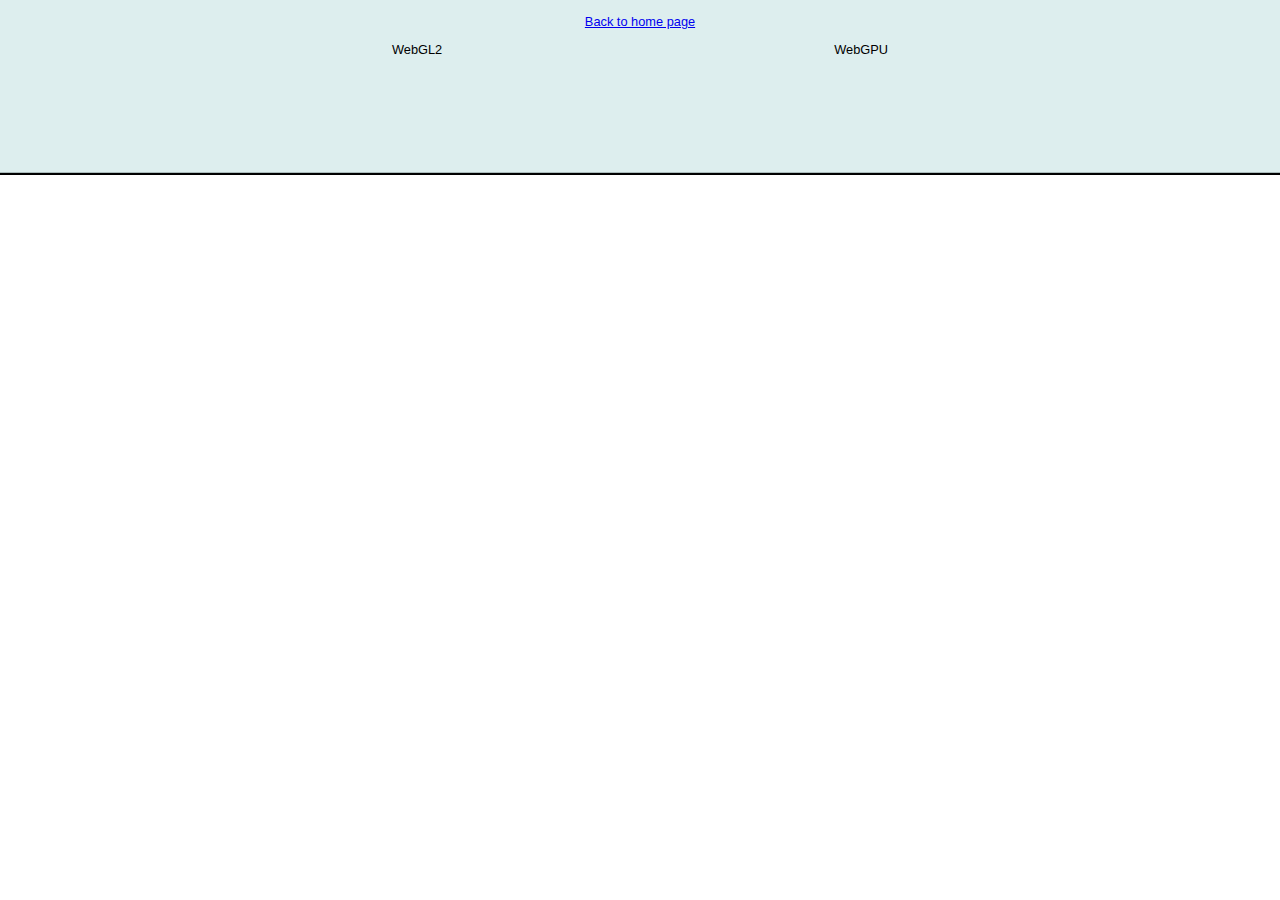
==== winit/static/index.html @ 68e9ae63 "make the winit example runnable in the browser" ====
<!DOCTYPE html>
<html>

<head>
    <title>My WINIT example</title>
    <meta name="viewport" content="width=device-width, initial-scale=1.0" />
    <meta content="text/html;charset=utf-8" http-equiv="Content-Type" />
    <link rel="stylesheet" href="style.css" />
</head>

<body>
    <div class="root">
        <div id="menu-button"><span></span><span></span><span></span></div>

        <div id="banner">
            <div class="banner-prefix">
                <p>
                    <a href="../index.html">
                        Back to home page
                    </a>
                </p>
            </div>
            <div class="backend-list-container">
                <div class="backend-list">
                    <p class="backend-name">WebGL2</p>
                    <div class="item-list" id="webgl2-list">

                    </div>
                </div>
                <div class="backend-list">
                    <p class="backend-name">WebGPU</p>
                    <div class="item-list" id="webgpu-list">

                    </div>
                </div>
            </div>
        </div>
        <canvas class="main-canvas" id="canvas"></canvas>
    </div>
    <script type="module">
        import(`./webgl2.js`).then((module) => module.default());
        /*const params = new URLSearchParams(window.location.search);
        const backend = params.get("backend");
        const example = params.get("example");
        if (backend !== null && example !== null) {
            import(`./${backend}.js`).then((module) => module.default());
        } else {
            window.location.assign(
                `${window.location.href}?backend=webgl2&example=hello_triangle`
            );
        }

        const menuButton = document.getElementById("menu-button");
        const banner = document.getElementById("banner");
        menuButton.onclick = () => {
            if (menuButton.classList.contains("active")) {
                menuButton.classList.remove("active");
                banner.classList.remove("visible");
            } else {
                menuButton.classList.add("active");
                banner.classList.add("visible");
            }
        };*/
    </script>
</body>

</html>
---- winit/static/style.css ----
:focus {
    outline: none;
}

body {
    margin: 0px;
    background: #fff;
    font-family: "Calibri", "Arial", sans-serif;
    width: 100%;
    height: 100%;
}

.root {
    width: 100%;
    height: 100%;
    display: flex;
    flex-direction: column;
}

#banner {
    background: #dee;
    padding: 0.5em 0;
    border-bottom: 1px solid #abb;

    @media only screen and (max-width: 1000px) {
        max-height: 0;
        transition: max-height 0.15s ease;
        overflow: hidden;
        padding: 0;
    }
}

#banner.visible {
    max-height: 100%;
}

.banner-prefix {
    text-align: center;
}

p {
    font-size: 0.8em;
    padding: 0;
    margin: 0.5em 0;
}

.backend-list-container {
    display: flex;
    flex-direction: row;
    justify-content: space-evenly;

    @media only screen and (max-width: 1000px) {
        flex-direction: column;
    }
}

.backend-list {
    display: flex;
    flex-direction: column;
    flex-wrap: wrap;
    justify-content: center;
}

.item-list {
    display: flex;
    flex-direction: column;
    flex-wrap: wrap;
    align-content: center;
    height: 100px;

    @media only screen and (max-width: 1000px) {
        flex-direction: row;
        height: initial;
    }
}

.example-item {
    @media only screen and (max-width: 1000px) {
        width: 33vw;
    }

    @media only screen and (max-width: 500px) {
        width: 50vw;
    }
}

.example-link {
    margin-left: 7px;
    margin-right: 7px;
}

.backend-name {
    text-align: center;
}

.main-canvas {
    margin: 0;
    /* This allows the flexbox to grow to max size, this is needed for WebGPU */
    /* flex: 1; */
    /* This forces CSS to ignore the width/height of the canvas, this is needed for WebGL */
    contain: size;
}


#menu-button {
    display: none;

    @media only screen and (max-width: 1000px) {
        display: block;
        width: 30px;
        height: 33px;
        margin: 0 auto;
    }
}

#menu-button span {
    display: block;
    width: 100%;
    height: 3px;
    margin: 6px auto;
    background-color: #333;
    transition: all 0.3s ease-in-out;
}

canvas {
    background-color: #963;
    border: 1px solid black;
}
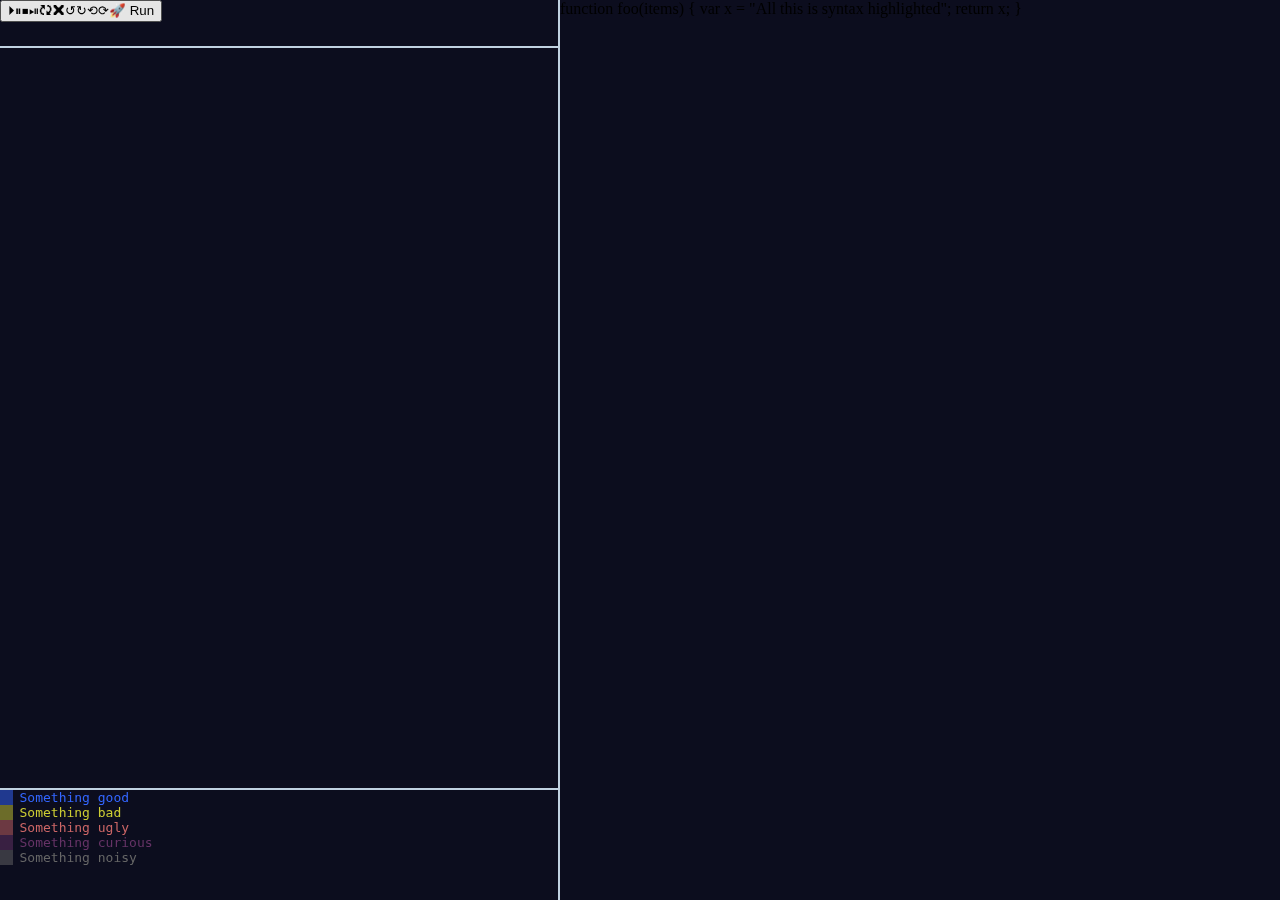
==== commit e2bc7467: "add ace code editor for python" ====
--- a/winit/static/index.html
+++ b/winit/static/index.html
@@ -6,62 +6,44 @@
     <meta name="viewport" content="width=device-width, initial-scale=1.0" />
     <meta content="text/html;charset=utf-8" http-equiv="Content-Type" />
     <link rel="stylesheet" href="style.css" />
+    <script src="ace.js" type="text/javascript" charset="utf-8"></script>
+    <script type="module">
+        import(`./webgl2.js`).then((module) => module.default());
+    </script>
+
+    <script>
+        document.addEventListener("DOMContentLoaded", function () {
+            console.info("deferred script");
+            var editor = ace.edit("editor");
+            editor.setTheme("ace/theme/monokai");
+            editor.session.setMode("ace/mode/python");
+        });
+    </script>
 </head>
 
 <body>
-    <div class="root">
-        <div id="menu-button"><span></span><span></span><span></span></div>
+    <main>
+        <div id="controls">
+            <button>⏵⏸⏹⏯🗘🗙↺↻⟲⟳🚀 Run</button>
+        </div>
 
-        <div id="banner">
-            <div class="banner-prefix">
-                <p>
-                    <a href="../index.html">
-                        Back to home page
-                    </a>
-                </p>
-            </div>
-            <div class="backend-list-container">
-                <div class="backend-list">
-                    <p class="backend-name">WebGL2</p>
-                    <div class="item-list" id="webgl2-list">
+        <div id="editor">
+            function foo(items) {
+            var x = "All this is syntax highlighted";
+            return x;
+            }
+        </div>
 
-                    </div>
-                </div>
-                <div class="backend-list">
-                    <p class="backend-name">WebGPU</p>
-                    <div class="item-list" id="webgpu-list">
+        <canvas id="canvas">canvas</canvas>
 
-                    </div>
-                </div>
-            </div>
-        </div>
-        <canvas class="main-canvas" id="canvas"></canvas>
-    </div>
-    <script type="module">
-        import(`./webgl2.js`).then((module) => module.default());
-        /*const params = new URLSearchParams(window.location.search);
-        const backend = params.get("backend");
-        const example = params.get("example");
-        if (backend !== null && example !== null) {
-            import(`./${backend}.js`).then((module) => module.default());
-        } else {
-            window.location.assign(
-                `${window.location.href}?backend=webgl2&example=hello_triangle`
-            );
-        }
-
-        const menuButton = document.getElementById("menu-button");
-        const banner = document.getElementById("banner");
-        menuButton.onclick = () => {
-            if (menuButton.classList.contains("active")) {
-                menuButton.classList.remove("active");
-                banner.classList.remove("visible");
-            } else {
-                menuButton.classList.add("active");
-                banner.classList.add("visible");
-            }
-        };*/
-    </script>
+        <ul id="log">
+            <li class="info">Something good</li>
+            <li class="warn">Something bad</li>
+            <li class="error">Something ugly</li>
+            <li class="debug">Something curious</li>
+            <li class="trace">Something noisy</li>
+        </ul>
+    </main>
 </body>
 
 </html>--- a/winit/static/style.css
+++ b/winit/static/style.css
@@ -1,128 +1,98 @@
-:focus {
-    outline: none;
+:root {
+    --foreground-color: #C0D1E0;
+    --background-color: #0C0D1E;
+    --log-trace-color: #666;
+    --log-debug-color: #636;
+    --log-info-color: #36f;
+    --log-warn-color: #cc3;
+    --log-error-color: #c66;
+    --log-marker-opacity: 50%;
 }
 
 body {
-    margin: 0px;
-    background: #fff;
-    font-family: "Calibri", "Arial", sans-serif;
+    background-color: var(--background-color);
+    margin: 0;
+    padding: 0;
+}
+
+main {
+    position: fixed;
+    top: 0;
+    left: 0;
+    right: 0;
+    bottom: 0;
+
+    display: grid;
+
+    grid-template-columns: 1fr 1fr;
+    grid-template-rows: 3em 1fr 7em;
+    grid-template-areas:
+        "controls editor"
+        "canvas   editor"
+        "log      editor";
+}
+
+#controls {
+    grid-area: controls;
+    border-bottom: 2px solid var(--foreground-color);
+}
+
+#editor {
+    grid-area: editor;
+    min-width: 720px;
+    max-width: 50vw;
+    border-left: 2px solid var(--foreground-color);
+}
+
+#canvas {
+    grid-area: canvas;
     width: 100%;
     height: 100%;
 }
 
-.root {
-    width: 100%;
-    height: 100%;
-    display: flex;
-    flex-direction: column;
+#log {
+    grid-area: log;
+    overflow: scroll;
+    color: #ccc;
+    border-top: 2px solid var(--foreground-color);
+    font-family: monospace;
+    margin: 0;
+    padding: 0;
+    list-style-type: none;
 }
 
-#banner {
-    background: #dee;
-    padding: 0.5em 0;
-    border-bottom: 1px solid #abb;
-
-    @media only screen and (max-width: 1000px) {
-        max-height: 0;
-        transition: max-height 0.15s ease;
-        overflow: hidden;
-        padding: 0;
-    }
+#log>li {
+    padding: 0 0 0 0.5em;
 }
 
-#banner.visible {
-    max-height: 100%;
+#log>li.trace {
+    color: var(--log-trace-color);
+    border-left: 1em solid color-mix(in srgb, var(--log-trace-color) var(--log-marker-opacity), transparent);
 }
 
-.banner-prefix {
-    text-align: center;
+#log>li.debug {
+    color: var(--log-debug-color);
+    border-left: 1em solid color-mix(in srgb, var(--log-debug-color) var(--log-marker-opacity), transparent);
 }
 
-p {
-    font-size: 0.8em;
-    padding: 0;
-    margin: 0.5em 0;
+#log>li.info {
+    color: var(--log-info-color);
+    border-left: 1em solid color-mix(in srgb, var(--log-info-color) var(--log-marker-opacity), transparent);
 }
 
-.backend-list-container {
-    display: flex;
-    flex-direction: row;
-    justify-content: space-evenly;
-
-    @media only screen and (max-width: 1000px) {
-        flex-direction: column;
-    }
+#log>li.warn {
+    color: var(--log-warn-color);
+    border-left: 1em solid color-mix(in srgb, var(--log-warn-color) var(--log-marker-opacity), transparent);
 }
 
-.backend-list {
-    display: flex;
-    flex-direction: column;
-    flex-wrap: wrap;
-    justify-content: center;
+#log>li.error {
+    color: var(--log-error-color);
+    border-left: 1em solid color-mix(in srgb, var(--log-error-color) var(--log-marker-opacity), transparent);
 }
 
-.item-list {
-    display: flex;
-    flex-direction: column;
-    flex-wrap: wrap;
-    align-content: center;
-    height: 100px;
-
-    @media only screen and (max-width: 1000px) {
-        flex-direction: row;
-        height: initial;
-    }
-}
-
-.example-item {
-    @media only screen and (max-width: 1000px) {
-        width: 33vw;
-    }
-
-    @media only screen and (max-width: 500px) {
-        width: 50vw;
-    }
-}
-
-.example-link {
-    margin-left: 7px;
-    margin-right: 7px;
-}
-
-.backend-name {
-    text-align: center;
-}
-
-.main-canvas {
-    margin: 0;
-    /* This allows the flexbox to grow to max size, this is needed for WebGPU */
-    /* flex: 1; */
-    /* This forces CSS to ignore the width/height of the canvas, this is needed for WebGL */
-    contain: size;
-}
-
-
-#menu-button {
-    display: none;
-
-    @media only screen and (max-width: 1000px) {
-        display: block;
-        width: 30px;
-        height: 33px;
-        margin: 0 auto;
-    }
-}
-
-#menu-button span {
-    display: block;
-    width: 100%;
-    height: 3px;
-    margin: 6px auto;
-    background-color: #333;
-    transition: all 0.3s ease-in-out;
-}
-
-canvas {
-    background-color: #963;
-    border: 1px solid black;
-}+/* #canvas { */
+/* This allows the flexbox to grow to max size, this is needed for WebGPU */
+/* flex: 1; */
+/* This forces CSS to ignore the width/height of the canvas, this is needed for WebGL */
+/*contain: size;
+/* } */